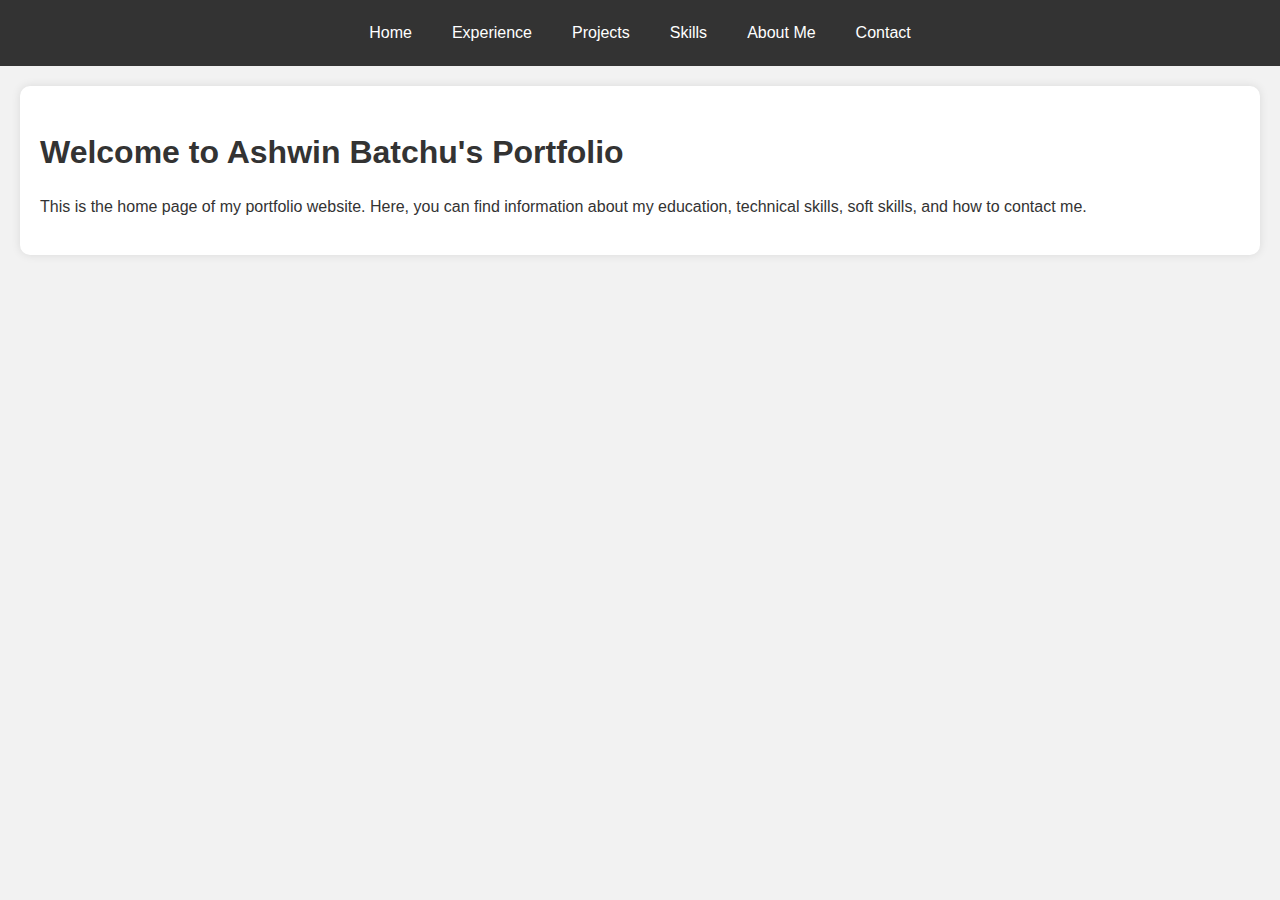
==== index.html @ 3ec85454 "myccomit" ====
<!DOCTYPE html>
<html lang="en">
<head>
  <meta charset="UTF-8">
  <meta name="viewport" content="width=device-width, initial-scale=1.0">
  <title>Ashwin Batchu - Portfolio</title>
  <link rel="stylesheet" href="styles.css">
</head>
<body>
  <header>
    <nav>
      <ul class="navbar">
        <li><a href="index.html">Home</a></li>
        <li><a href="experience.html">Experience</a></li>
        <li><a href="projects.html">Projects</a></li>
        <li><a href="skills.html">Skills</a></li>

        <li><a href="about.html">About Me</a></li>
        <li><a href="contact.html">Contact</a></li>
      </ul>
    </nav>
  </header>

  <main>
    <section id="home">
      <h1>Welcome to Ashwin Batchu's Portfolio</h1>
      <!-- Add your home content here -->
      <p>This is the home page of my portfolio website. Here, you can find information about my education, technical skills, soft skills, and how to contact me.</p>
    </section>
  </main>
</body>
</html>
---- styles.css ----
/* Reset default margin and padding for body and header */
body, header {
  margin: 0;
  padding: 0;
}

/* Set background color and font family for the body */
body {
  font-family: "San Francisco", Arial, sans-serif;
  background-color: #f2f2f2;
  line-height: 1.6;
  color: #333;
}

/* Style the header and navbar */
header {
  background-color: #333;
  padding: 10px;
}

.navbar {
  list-style-type: none;
  margin: 0;
  padding: 0;
  display: flex;
  justify-content: center;
  background-color: #333;
}

.navbar li {
  margin: 0;
}

.navbar a {
  display: block;
  padding: 10px 20px;
  color: #fff;
  text-decoration: none;
  transition: background-color 0.3s ease;
}

.navbar a:hover {
  background-color: #555;
}

/* Style the main content and add margin and rounded border */
main {
  padding: 20px;
  margin: 20px; /* Add margin to the left, right, and top */
  border-radius: 10px; /* Add rounded border */
  background-color: #fff; /* Set a white background to show rounded border */
  box-shadow: 0 0 10px rgba(0, 0, 0, 0.1); /* Add a subtle shadow for depth */
}

/* Style section headings */
h1, h2, h3 {
  color: #333;
  margin-bottom: 10px;
}

/* Style paragraphs and lists */
p, ul {
  margin-bottom: 15px;
}

/* Add styles for links */
a {
  color: #007bff;
}

a:hover {
  text-decoration: underline;
}

/* Additional styles for specific sections or elements can be added here */
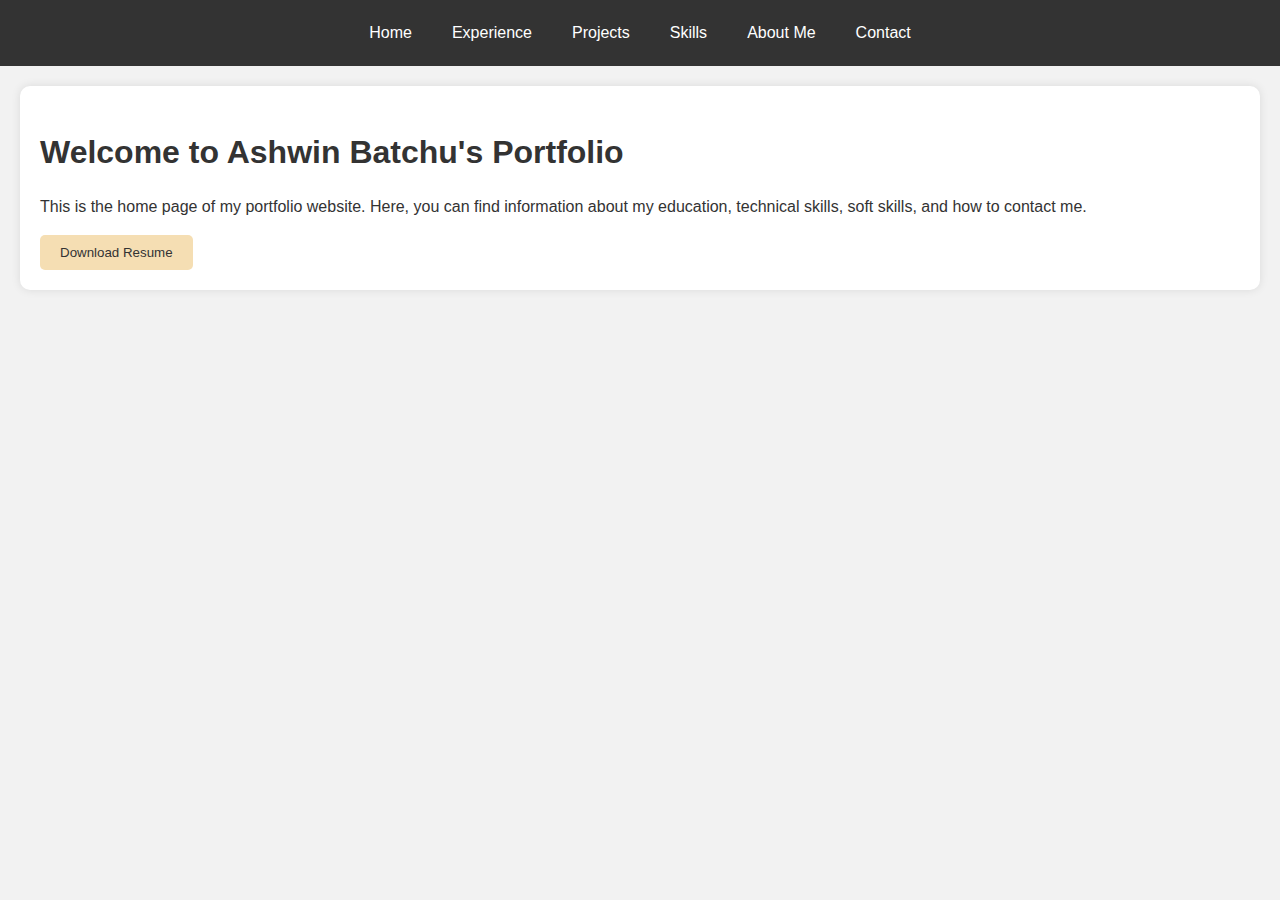
==== commit 6a0fc7ff: "Added Resume Download Button" ====
--- a/index.html
+++ b/index.html
@@ -14,7 +14,6 @@
         <li><a href="experience.html">Experience</a></li>
         <li><a href="projects.html">Projects</a></li>
         <li><a href="skills.html">Skills</a></li>
-
         <li><a href="about.html">About Me</a></li>
         <li><a href="contact.html">Contact</a></li>
       </ul>
@@ -26,6 +25,11 @@
       <h1>Welcome to Ashwin Batchu's Portfolio</h1>
       <!-- Add your home content here -->
       <p>This is the home page of my portfolio website. Here, you can find information about my education, technical skills, soft skills, and how to contact me.</p>
+
+      <!-- Add the button to download your resume as a PDF -->
+      <a href="Resume.pdf" download>
+        <button>Download Resume</button>
+      </a>
     </section>
   </main>
 </body>
--- a/styles.css
+++ b/styles.css
@@ -73,3 +73,18 @@
 }
 
 /* Additional styles for specific sections or elements can be added here */
+
+/* Style the button */
+button {
+  background-color: #f5deb3; /* Creme color */
+  border: none;
+  color: #333;
+  padding: 10px 20px;
+  border-radius: 5px; /* Add rounded border */
+  cursor: pointer;
+  transition: background-color 0.3s ease;
+}
+
+button:hover {
+  background-color: #e0cfaa; /* Lighter creme color on hover */
+}
